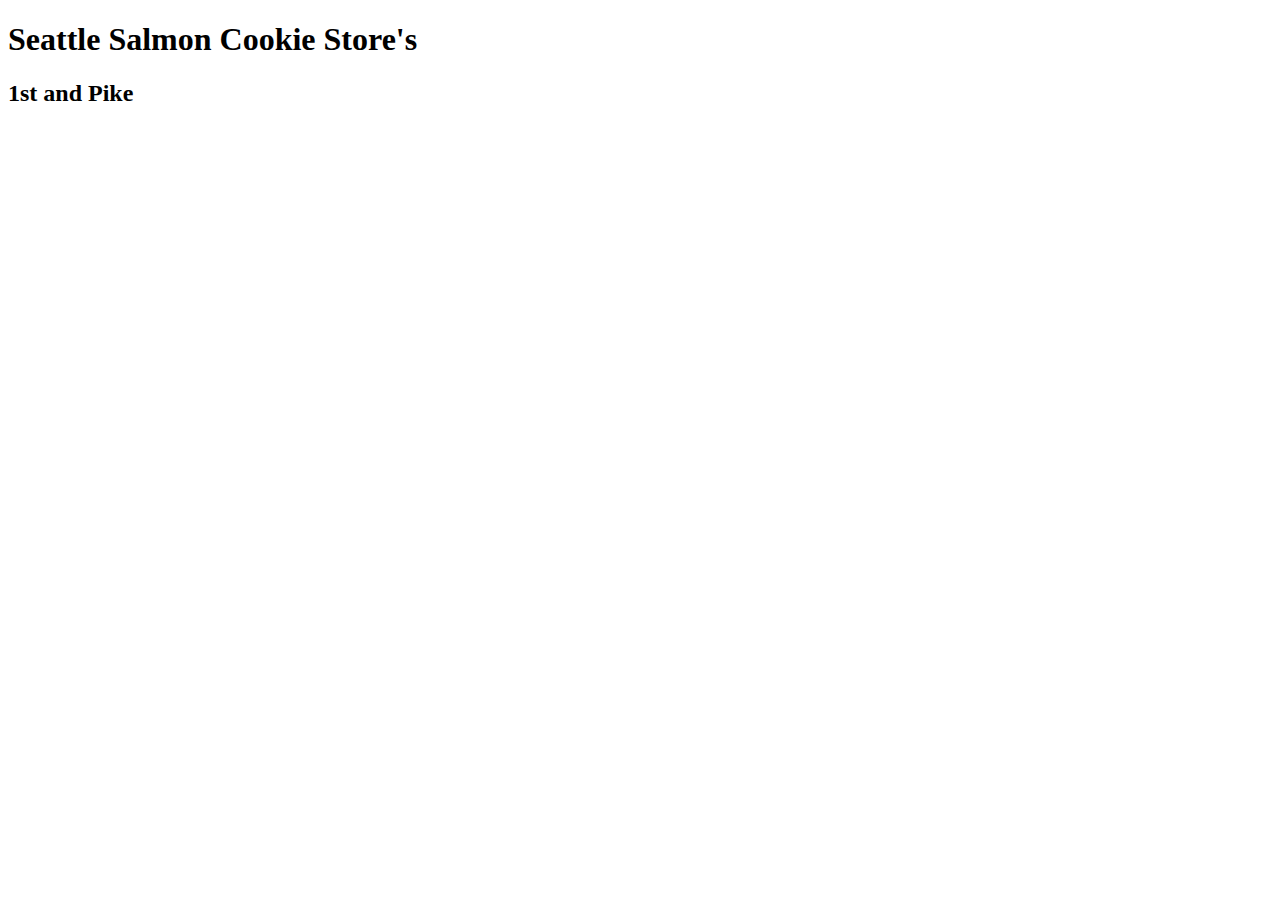
==== index.html @ ec7d951e "Lab Setup" ====
<!DOCTYPE html>
<html>
  <head>
    <meta charset="utf-8">
    <title>Cookie Stand</title>
  </head>
  <body>
    <h1>Seattle Salmon Cookie Store's</h1>
    
    <h2>1st and Pike</h2>
    <ul id = "pike"></ul>

    <script src = "app.js"></script>

  </body>
</html>
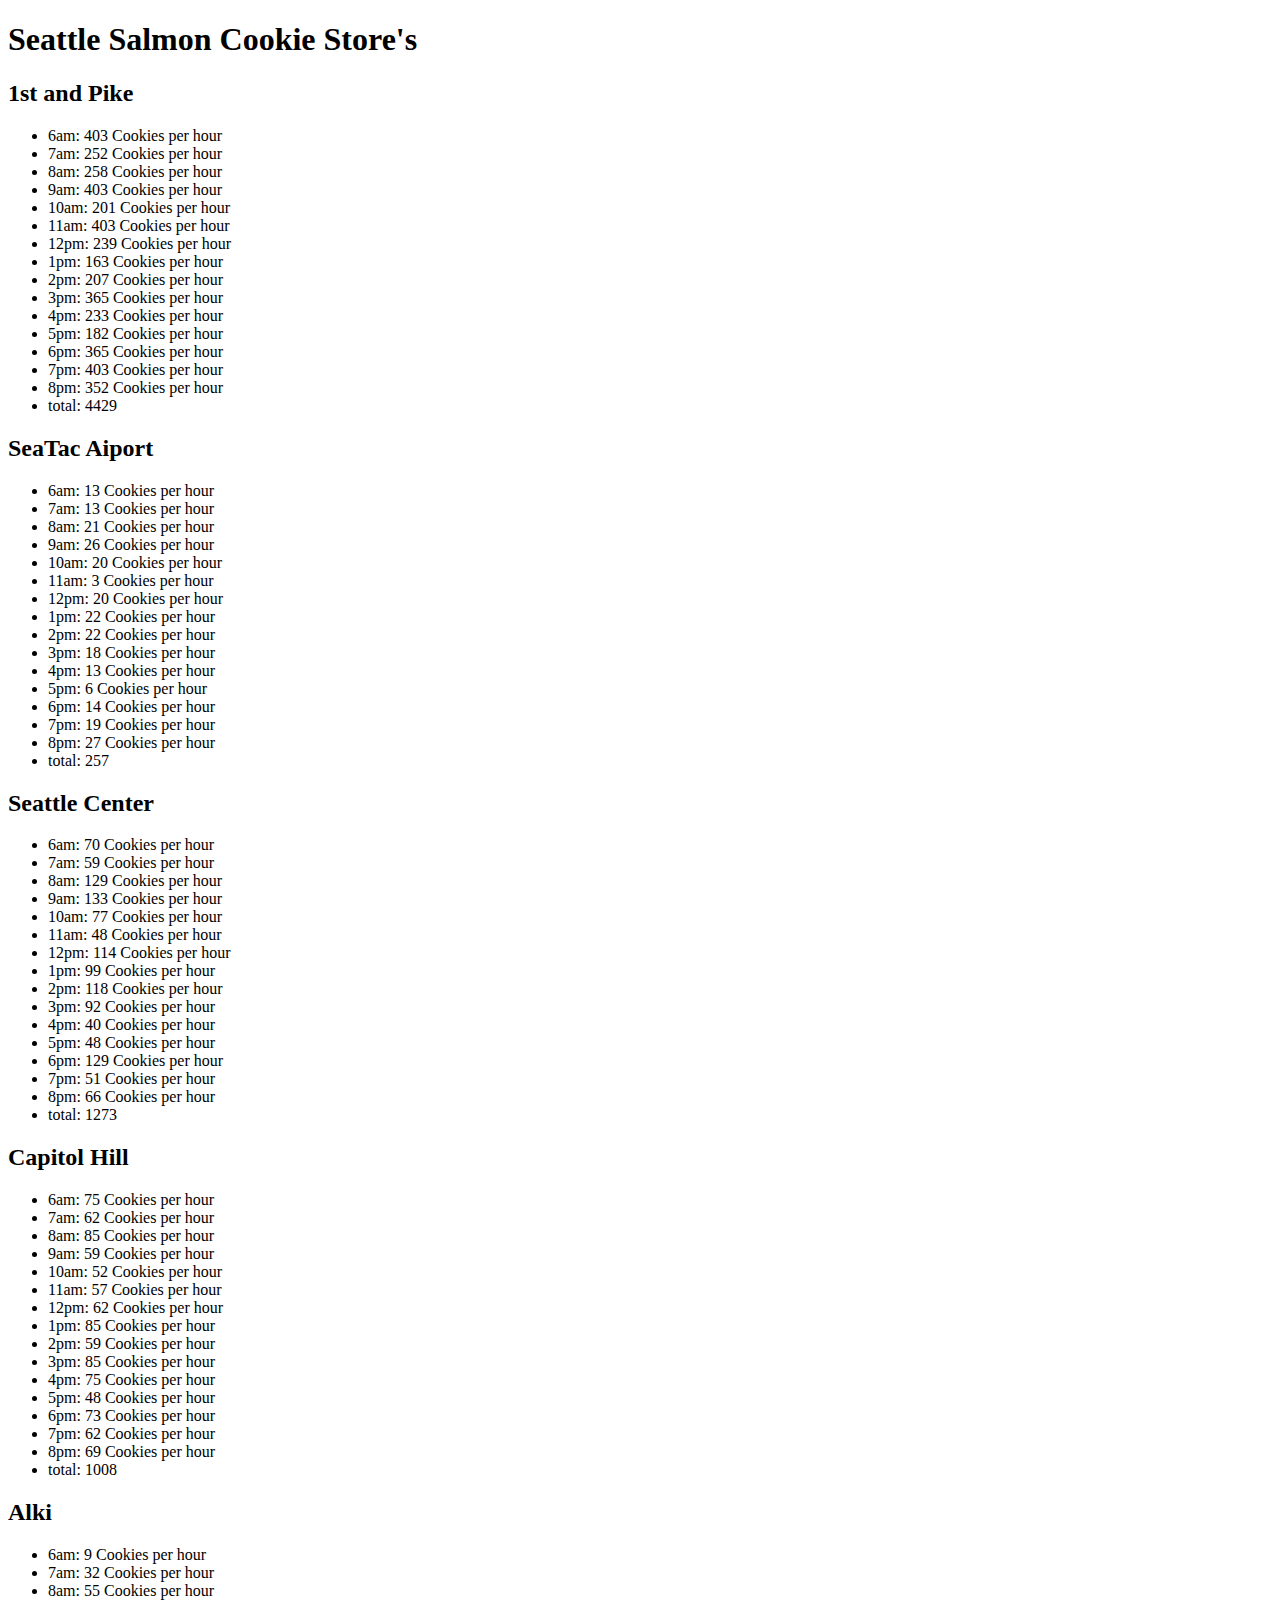
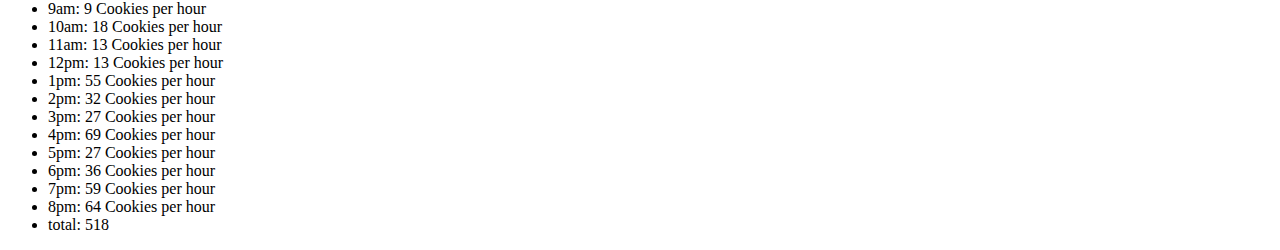
==== commit 04036f88: "Done with Monday portion" ====
--- a/index.html
+++ b/index.html
@@ -3,12 +3,25 @@
   <head>
     <meta charset="utf-8">
     <title>Cookie Stand</title>
+
   </head>
   <body>
     <h1>Seattle Salmon Cookie Store's</h1>
-    
+
     <h2>1st and Pike</h2>
     <ul id = "pike"></ul>
+
+    <h2>SeaTac Aiport</h2>
+    <ul id = "seatac"></ul>
+
+    <h2>Seattle Center</h2>
+    <ul id = "seattle"></ul>
+
+    <h2>Capitol Hill</h2>
+    <ul id = "capitol"></ul>
+
+    <h2>Alki</h2>
+    <ul id = "alki"></ul>
 
     <script src = "app.js"></script>
 
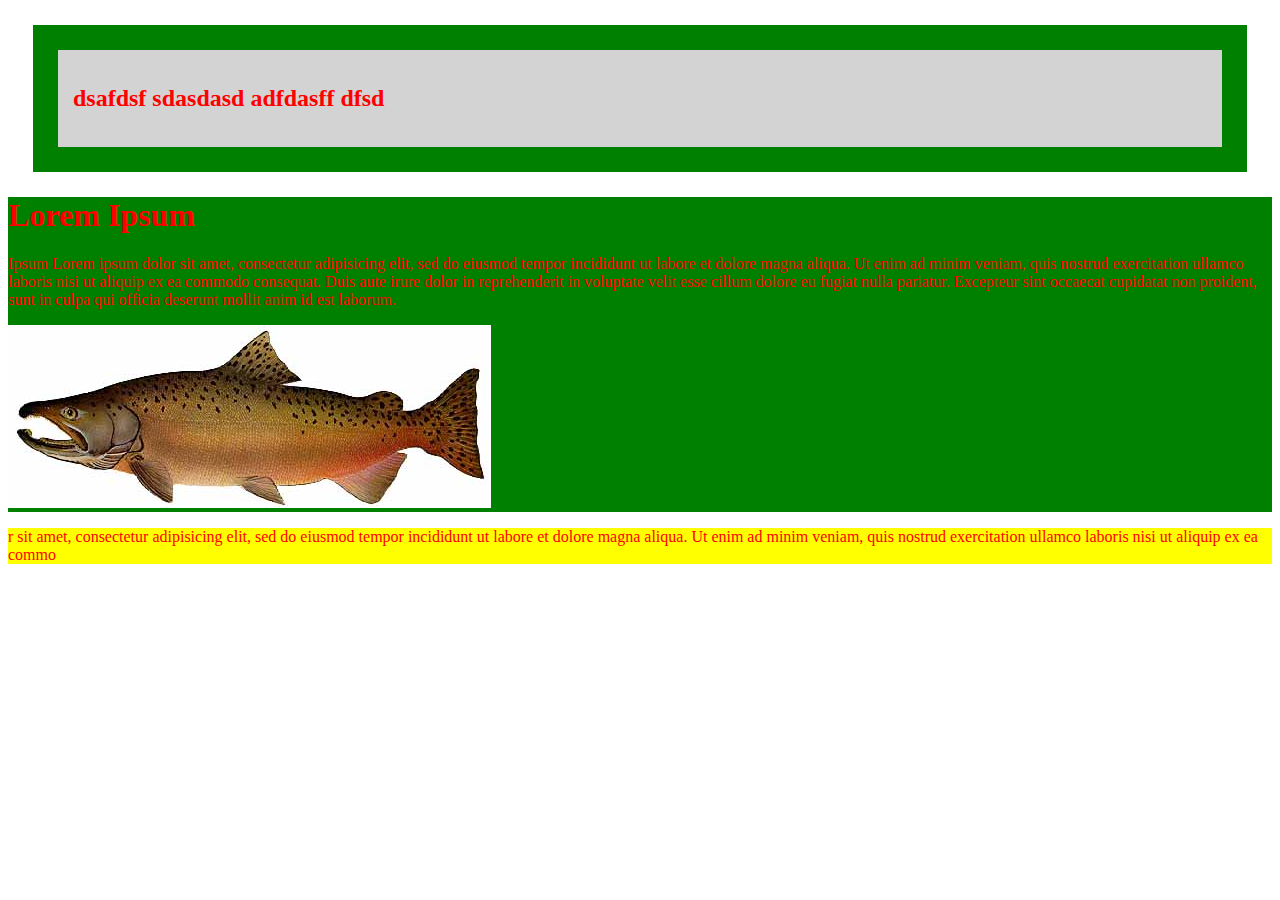
==== commit 2266d471: "Started framework" ====
--- a/index.html
+++ b/index.html
@@ -2,28 +2,26 @@
 <html>
   <head>
     <meta charset="utf-8">
-    <title>Cookie Stand</title>
-
+    <title>Salmon Cookie Stores</title>
+    <link rel="stylesheet" type="text/css" href="css/index.css"
   </head>
   <body>
-    <h1>Seattle Salmon Cookie Store's</h1>
 
-    <h2>1st and Pike</h2>
-    <ul id = "pike"></ul>
+    <div class="header">
+      <h2>dsafdsf sdasdasd adfdasff dfsd</h2>
 
-    <h2>SeaTac Aiport</h2>
-    <ul id = "seatac"></ul>
 
-    <h2>Seattle Center</h2>
-    <ul id = "seattle"></ul>
+    </div>
 
-    <h2>Capitol Hill</h2>
-    <ul id = "capitol"></ul>
+    <div class="content">
+    <h1>Lorem Ipsum</h1>
+    <p>Ipsum Lorem ipsum dolor sit amet, consectetur adipisicing elit, sed do eiusmod tempor incididunt ut labore et dolore magna aliqua. Ut enim ad minim veniam, quis nostrud exercitation ullamco laboris nisi ut aliquip ex ea commodo consequat. Duis aute irure dolor in reprehenderit in voluptate velit esse cillum dolore eu fugiat nulla pariatur. Excepteur sint occaecat cupidatat non proident, sunt in culpa qui officia deserunt mollit anim id est laborum.</p>
+    <img src="img/chinook.jpg" alt="Mountain View" style="width:483px;height:183px;">
+  </div>
 
-    <h2>Alki</h2>
-    <ul id = "alki"></ul>
-
-    <script src = "app.js"></script>
+  <div class="footer">
+    <p>r sit amet, consectetur adipisicing elit, sed do eiusmod tempor incididunt ut labore et dolore magna aliqua. Ut enim ad minim veniam, quis nostrud exercitation ullamco laboris nisi ut aliquip ex ea commo</p>
+  </div>
 
   </body>
 </html>
--- a/css/index.css
+++ b/css/index.css
@@ -0,0 +1,18 @@
+* {
+  color: red;
+}
+
+.header {
+    background-color: lightgrey;
+    border: 25px solid green;
+    padding: 15px;
+    margin: 25px;
+}
+
+.content {
+  background-color: green;
+}
+
+.footer {
+  background-color: yellow;
+}
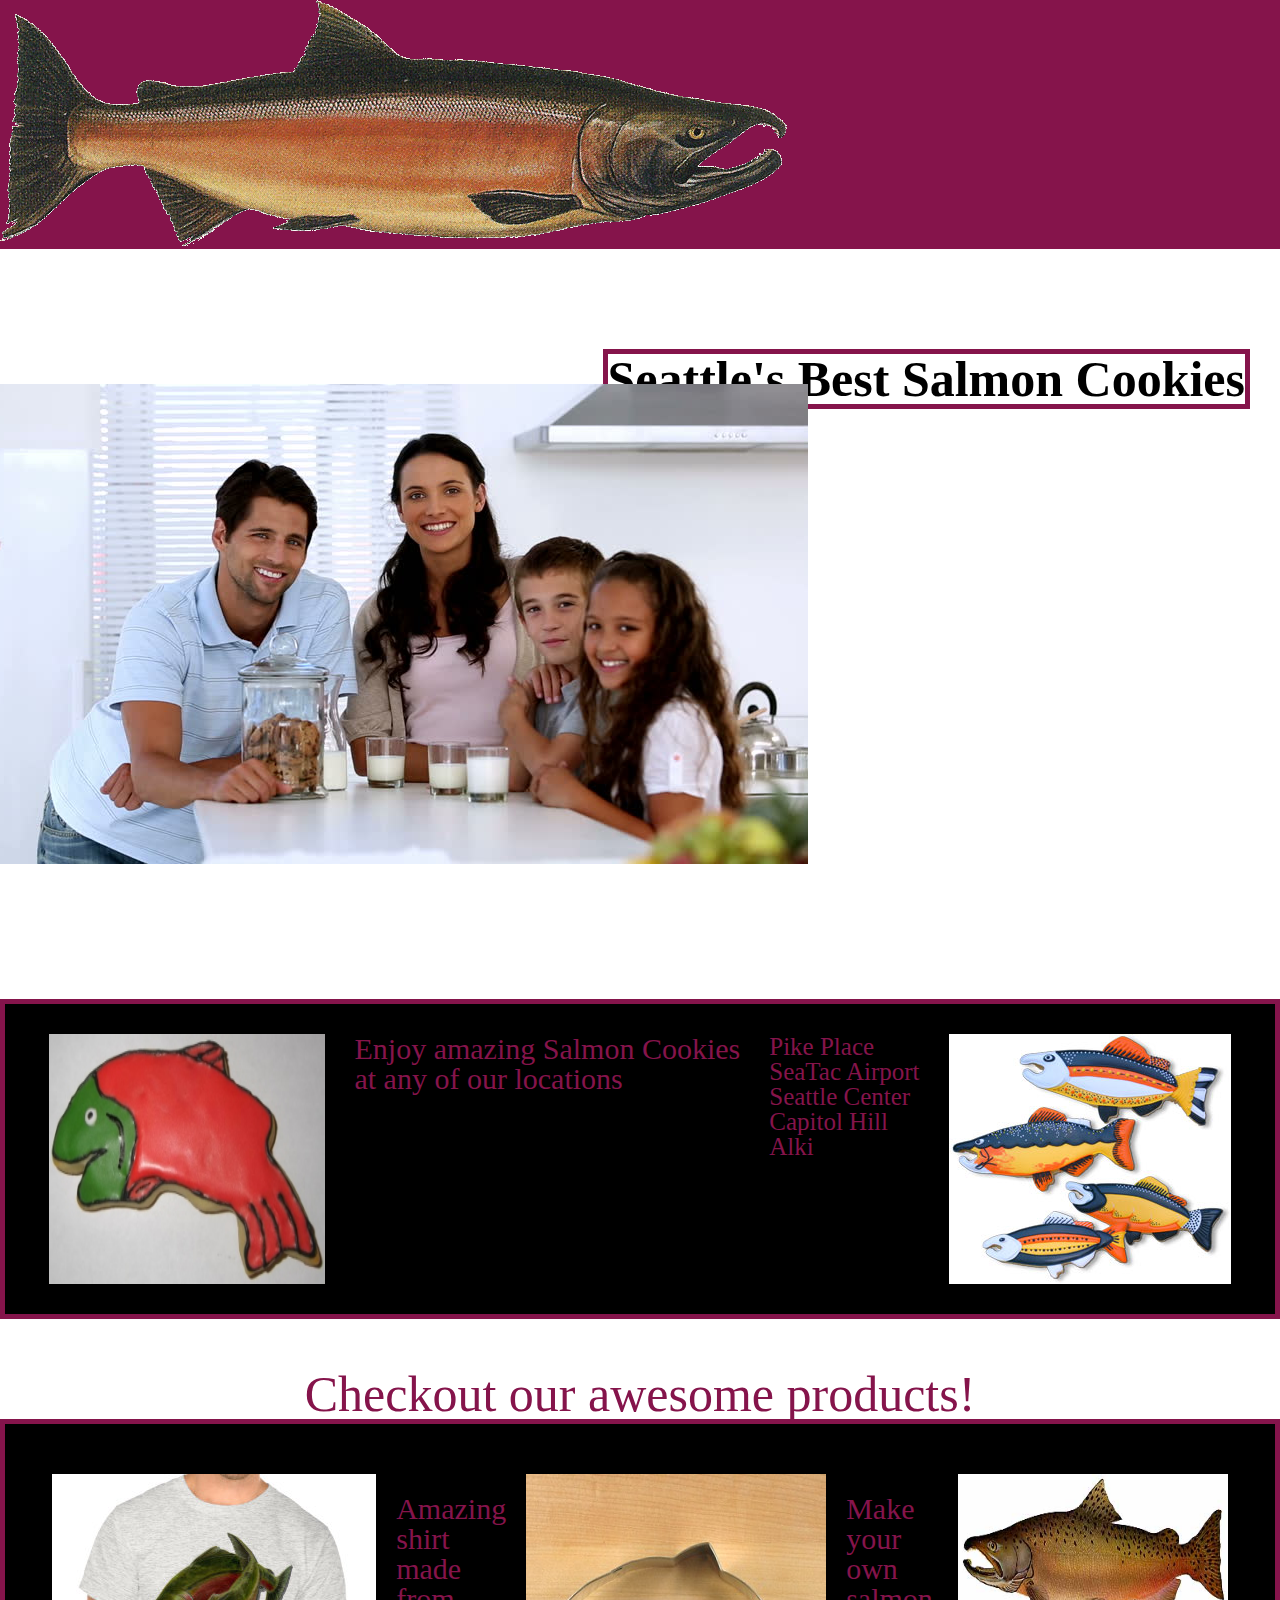
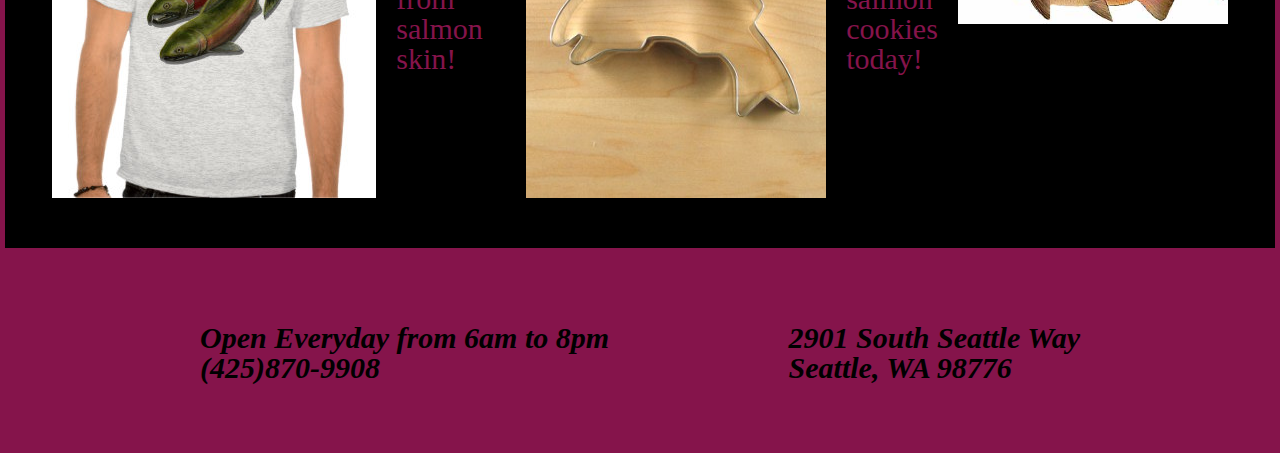
==== commit 477053c1: "getting there" ====
--- a/index.html
+++ b/index.html
@@ -3,25 +3,49 @@
   <head>
     <meta charset="utf-8">
     <title>Salmon Cookie Stores</title>
-    <link rel="stylesheet" type="text/css" href="css/index.css"
+    <link rel="stylesheet" type="text/css" href="css/index.css">
+    <link rel="stylesheet" type="text/css" href="css/reset.css">
   </head>
   <body>
+    <header>
+      <img src="img/salmon.png">
+      <h1>Seattle's Best Salmon Cookies</h1>
+    </header>
 
-    <div class="header">
-      <h2>dsafdsf sdasdasd adfdasff dfsd</h2>
+    <main>
+      <div class="box1">
+        <h2> Bring your family down to Pike's Place and try the one and only Salmon Cookie!</h2>
+        <img src="img/family.jpg">
+      </div>
+      <div class="box2">
+        <img src="img/frosted-cookie.jpg">
+        <h2>Enjoy amazing Salmon Cookies <br> at any of our locations</h2>
+        <ul>
+          <li>Pike Place</li>
+          <li>SeaTac Airport</li>
+          <li>Seattle Center</li>
+          <li>Capitol Hill</li>
+          <li>Alki</li>
+        </ul>
+        <img src="img/colorful-fish.jpg">
+      </div>
 
+      <div class="store-text">
+      <h2>Checkout our awesome products!</h2>
+      </div>
+      <div class="box3">
+        <img src="img/shirt.jpg">
+        <h3>Amazing shirt made from <br> salmon skin!</h3>
+        <img src="img/cutterfish.jpeg">
+        <h3>Make your own salmon cookies <br> today!</h3>
+        <img src="img/chinook.jpg" width=270 height=150>
+      <div>
+    </main>
 
-    </div>
-
-    <div class="content">
-    <h1>Lorem Ipsum</h1>
-    <p>Ipsum Lorem ipsum dolor sit amet, consectetur adipisicing elit, sed do eiusmod tempor incididunt ut labore et dolore magna aliqua. Ut enim ad minim veniam, quis nostrud exercitation ullamco laboris nisi ut aliquip ex ea commodo consequat. Duis aute irure dolor in reprehenderit in voluptate velit esse cillum dolore eu fugiat nulla pariatur. Excepteur sint occaecat cupidatat non proident, sunt in culpa qui officia deserunt mollit anim id est laborum.</p>
-    <img src="img/chinook.jpg" alt="Mountain View" style="width:483px;height:183px;">
-  </div>
-
-  <div class="footer">
-    <p>r sit amet, consectetur adipisicing elit, sed do eiusmod tempor incididunt ut labore et dolore magna aliqua. Ut enim ad minim veniam, quis nostrud exercitation ullamco laboris nisi ut aliquip ex ea commo</p>
-  </div>
+    <footer>
+      <h4>Open Everyday from 6am to 8pm <br> (425)870-9908</h4>
+      <h3>2901 South Seattle Way <br> Seattle, WA 98776</h3>
+    </footer>
 
   </body>
 </html>
--- a/css/index.css
+++ b/css/index.css
@@ -1,18 +1,86 @@
 * {
-  color: red;
+  font-family: cursive;
+}
+header {
+  background-color: #85144b;
+}
+header h1 {
+  display: inline;
+  float: right;
+  margin-top: 100px;
+  margin-right: 30px;
+  font-size: 50px;
+  font-family: cursive;
+  font-weight: bolder;
+  border: 5px solid #85144b;
 }
 
-.header {
-    background-color: lightgrey;
-    border: 25px solid green;
-    padding: 15px;
-    margin: 25px;
+.box1 {
+display: flex;
+justify-content: center;
+align-items: center;
+padding: 50px;
+border: 2.5px 5px solid #85144b;
+}
+.box1 h2 {
+  font-size: 50px;
+  color: #85144b;
 }
 
-.content {
-  background-color: green;
+.box2 {
+  display: flex;
+  border: 5px solid #85144b;
+  padding: 30px;
+  background-color: black;
+}
+.box2 {
+  justify-content: space-around;
+}
+.box2 h2 {
+  font-size: 30px;
+  color: #85144b;
+}
+.box2 li {
+  color: #85144b;
+  font-size: 25px;
 }
 
-.footer {
-  background-color: yellow;
+.box3 {
+  display: flex;
+  justify-content: center;
+  padding: 50px;
+  border: 5px solid #85144b;
+  background-color: black;
 }
+.box3 h3 {
+  color: #85144b;
+  font-size: 30px;
+  padding: 20px;
+}
+.store-text h2 {
+  text-align: center;
+  padding-top: 50px;
+  font-size: 50px;
+  color: #85144b
+}
+
+footer {
+  background-color: #85144b;
+  height: 200px;
+}
+footer h4 {
+  float: left;
+  margin-left: 200px;
+  margin-top: 70px;
+  font-size: 30px;
+  font-style: oblique;
+  font-weight: 600;
+}
+footer h3 {
+  float: right;
+  margin-right: 200px;
+  margin-top: 70px;
+  font-size: 30px;
+  font-style: oblique;
+  font-weight: 600;
+}
